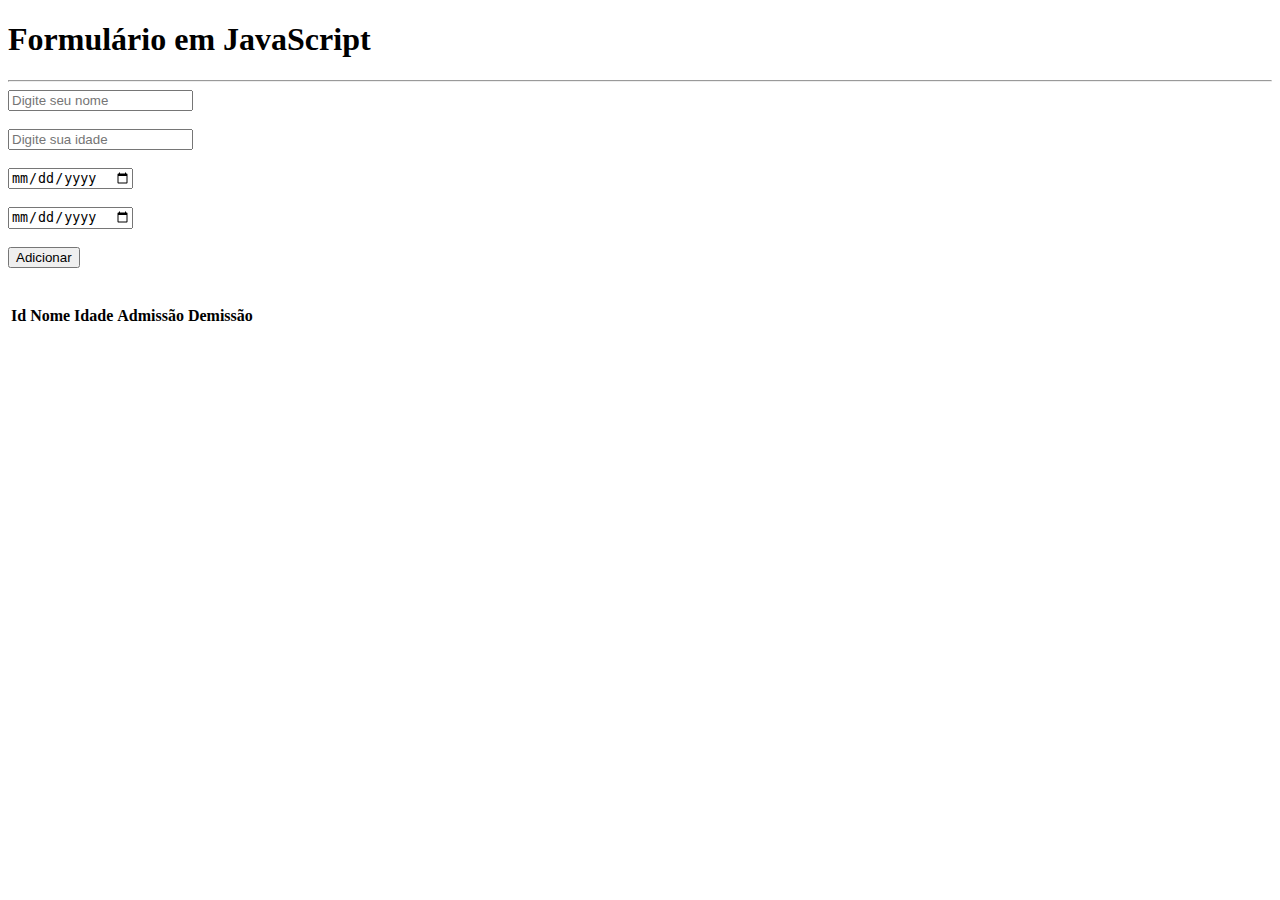
==== aulas/aula04/index.html @ 677cc2e4 "Aula 04 - Formulário em JS" ====
<!DOCTYPE html>
<html lang="pt-br">
<head>
    <meta charset="UTF-8">
    <meta name="viewport" content="width=device-width, initial-scale=1.0">
    <title>Aula 04 - Formulário em JS</title>
    <link rel="icon" type="image/png" href="https://static.thenounproject.com/png/25603-200.png">
    <link rel="stylesheet" type="text/css" href="estilo.css">
    
</head>
<body>
    <h1>Formulário em JavaScript</h1>
    <hr>
    <form id="linhaForm"> <!--Formulário-->
        <input type="text" name="nome" id="nome" placeholder="Digite seu nome" required>
        <br><br>
        <input type="number" name="idade" id="idade" placeholder="Digite sua idade" required>
        <br><br>
        <input type="date" name="admissao" id="admissao" required>
        <br><br>
        <input type="date" name="demissao" id="demissao">
        <br><br>
        <button type="button" onclick="adicionarLinha()">Adicionar</button>
    </form>
    <br><br>
        <table id="tabelaDados"><!--Tabela-->
            <thead> 
                <tr>
                    <th>Id</th>
                    <th>Nome</th>
                    <th>Idade</th>
                    <th>Admissão</th>
                    <th>Demissão</th>
                </tr>
            </thead>
        </table>
    <script src="forms.js"></script>
</body>

</html>
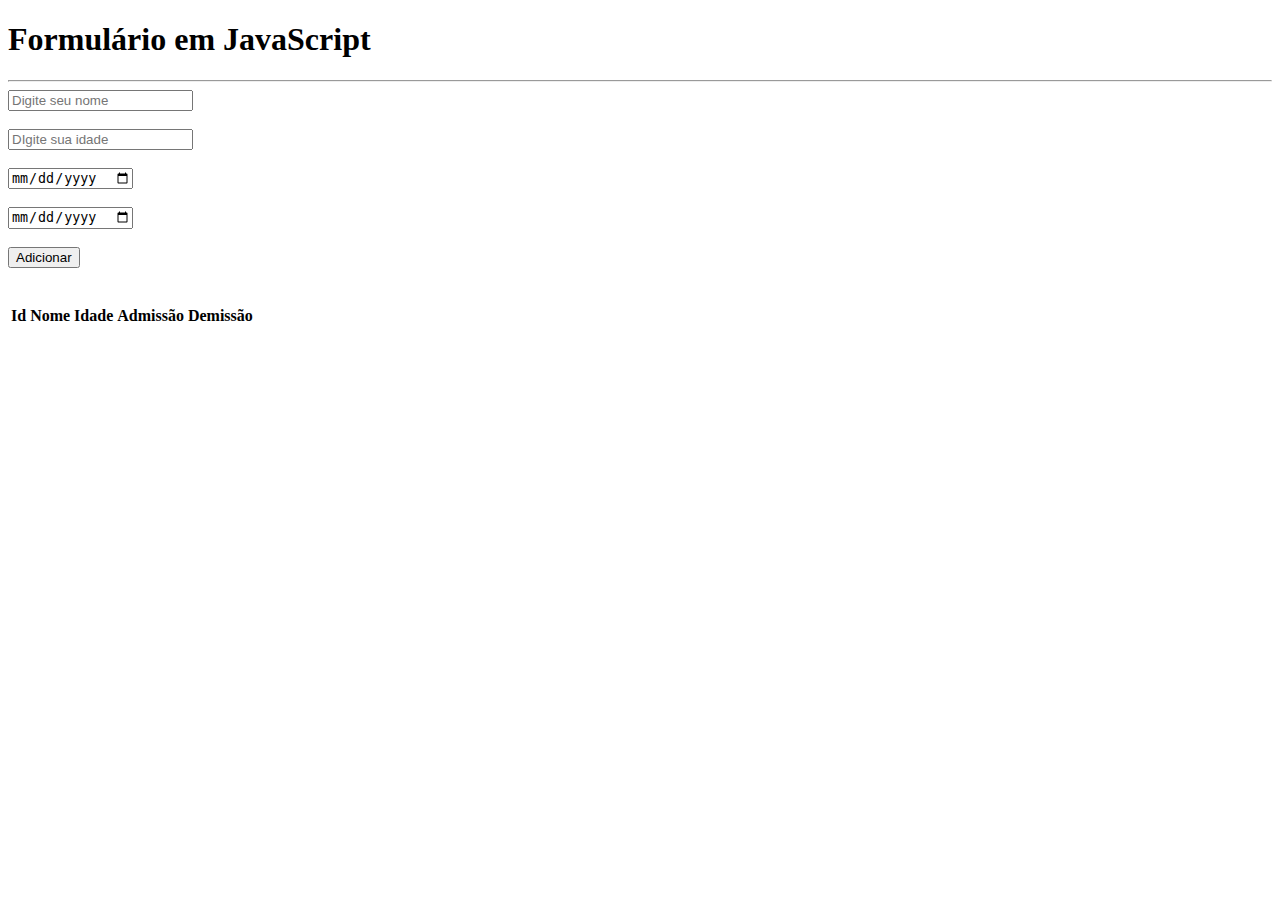
==== commit eb8a7a86: "JS Corrijido" ====
--- a/aulas/aula04/index.html
+++ b/aulas/aula04/index.html
@@ -11,10 +11,10 @@
 <body>
     <h1>Formulário em JavaScript</h1>
     <hr>
-    <form id="linhaForm"> <!--Formulário-->
+    <form id="linhaForm">
         <input type="text" name="nome" id="nome" placeholder="Digite seu nome" required>
         <br><br>
-        <input type="number" name="idade" id="idade" placeholder="Digite sua idade" required>
+        <input type="number" name="idade" id="idade" placeholder="DIgite sua idade" required>
         <br><br>
         <input type="date" name="admissao" id="admissao" required>
         <br><br>
@@ -23,16 +23,18 @@
         <button type="button" onclick="adicionarLinha()">Adicionar</button>
     </form>
     <br><br>
-        <table id="tabelaDados"><!--Tabela-->
-            <thead> 
-                <tr>
-                    <th>Id</th>
-                    <th>Nome</th>
-                    <th>Idade</th>
-                    <th>Admissão</th>
-                    <th>Demissão</th>
-                </tr>
-            </thead>
+    <table id="tabelaDados">
+        <thead>
+            <tr>
+                <th>Id</th>
+                <th>Nome</th>
+                <th>Idade</th>
+                <th>Admissão</th>
+                <th>Demissão</th>
+            </tr>
+        </thead>
+            <tbody>
+            </tbody>
         </table>
     <script src="forms.js"></script>
 </body>
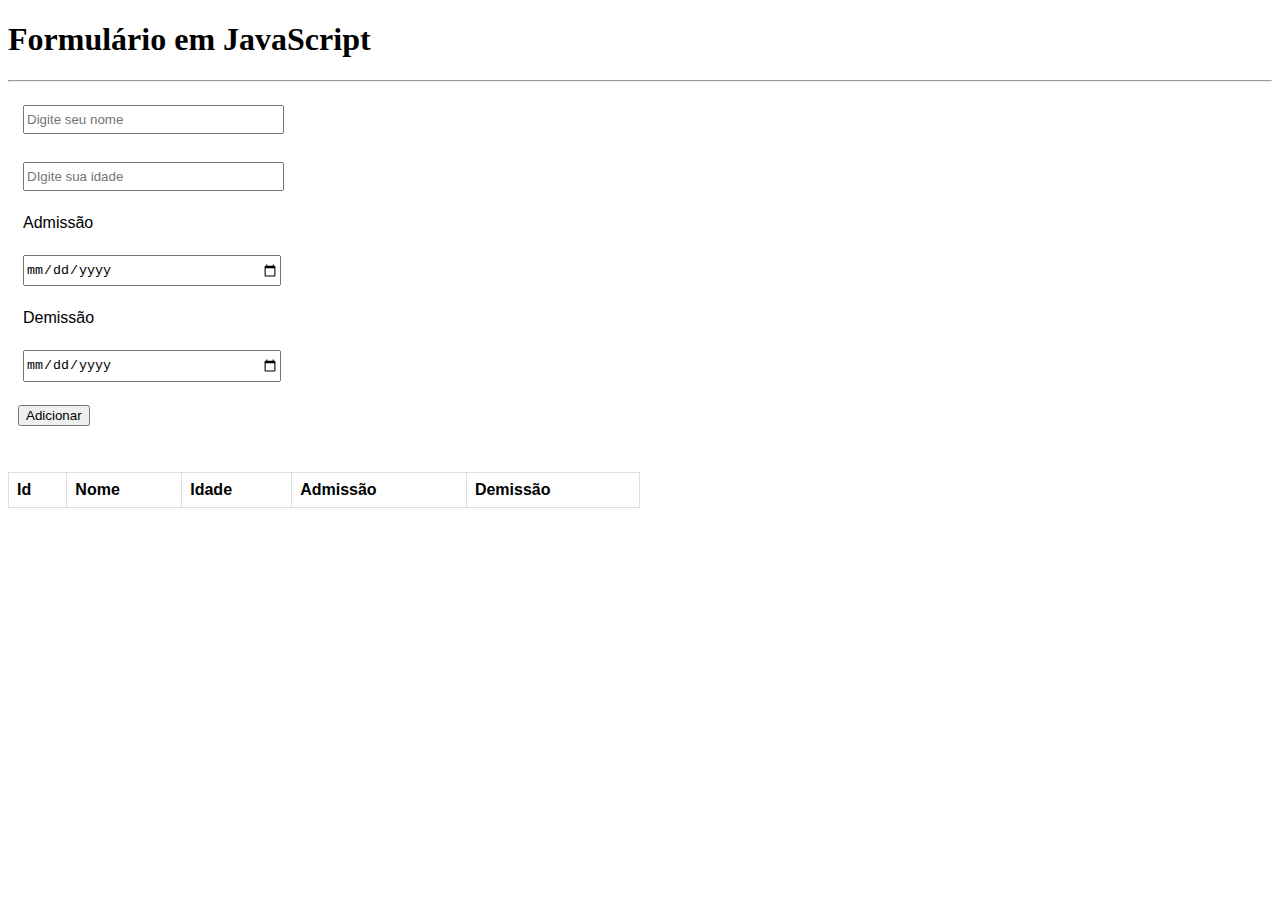
==== commit f3d3439d: "Aula 04 - JS Corrijido e CSS Adicionado" ====
--- a/aulas/aula04/index.html
+++ b/aulas/aula04/index.html
@@ -16,7 +16,11 @@
         <br><br>
         <input type="number" name="idade" id="idade" placeholder="DIgite sua idade" required>
         <br><br>
+        <label for="admissao">Admissão</label>
+        <br><br>
         <input type="date" name="admissao" id="admissao" required>
+        <br><br>
+        <label for="demissao">Demissão</label>
         <br><br>
         <input type="date" name="demissao" id="demissao">
         <br><br>
--- a/aulas/aula04/estilo.css
+++ b/aulas/aula04/estilo.css
@@ -0,0 +1,32 @@
+form{
+    font-family: Arial, Helvetica, sans-serif;
+    border-collapse: collapse;
+    width: 100%;
+    padding: 10px;
+}
+
+input,label{
+    padding-bottom: 5px;
+    padding-top: 5px;
+    margin: 5px;
+}
+
+input{
+    width: 20%;
+}
+
+table{
+    font-family: Arial, Helvetica, sans-serif;
+    border-collapse: collapse;
+    width: 50%;
+}
+
+td,th{
+    border: 1px solid #ddd;
+    text-align: left;
+    padding: 8px;
+}
+
+tr:nth-child(even){
+    background-color: #ddd;
+}